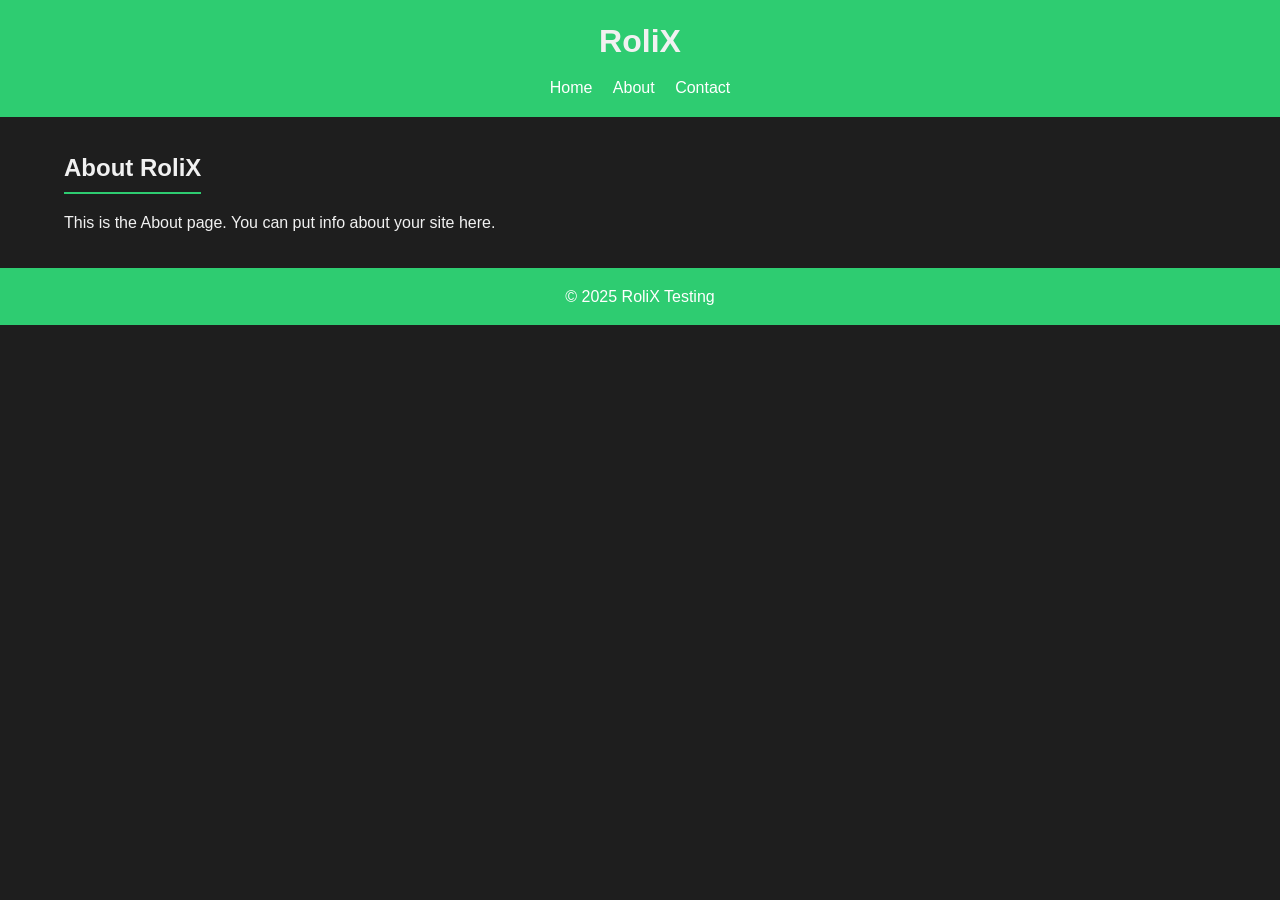
==== About.html @ ed935cb7 "Create About.html" ====
<!DOCTYPE html>
<html lang="en">
<head>
  <meta charset="UTF-8">
  <meta name="viewport" content="width=device-width, initial-scale=1.0">
  <title>About - RoliX</title>
  <style>
    /* General Reset */
    * {
      margin: 0;
      padding: 0;
      box-sizing: border-box;
    }

    body {
      font-family: Arial, sans-serif;
      background-color: #1e1e1e;
      color: #f1f1f1;
      line-height: 1.6;
    }

    /* Header / Navbar */
    header {
      background: #2ecc71;
      padding: 1rem;
      text-align: center;
    }

    header h1 {
      margin-bottom: 0.5rem;
    }

    nav {
      margin-top: 0.5rem;
    }

    nav a {
      color: white;
      margin: 0 0.5rem;
      text-decoration: none;
    }

    nav a:hover {
      text-decoration: underline;
    }

    .container {
      width: 90%;
      margin: 2rem auto;
    }

    h2 {
      margin-bottom: 1rem;
      border-bottom: 2px solid #2ecc71;
      display: inline-block;
      padding-bottom: 0.3rem;
    }

    footer {
      text-align: center;
      margin: 2rem 0;
      padding: 1rem;
      background: #2ecc71;
      color: white;
    }
  </style>
</head>
<body>
  <header>
    <h1>RoliX</h1>
    <nav>
      <a href="index.html">Home</a>
      <a href="About.html">About</a>
      <a href="Contact.html">Contact</a>
    </nav>
  </header>

  <div class="container">
    <h2>About RoliX</h2>
    <p>This is the About page. You can put info about your site here.</p>
  </div>

  <footer>
    <p>&copy; 2025 RoliX Testing</p>
  </footer>
</body>
</html>
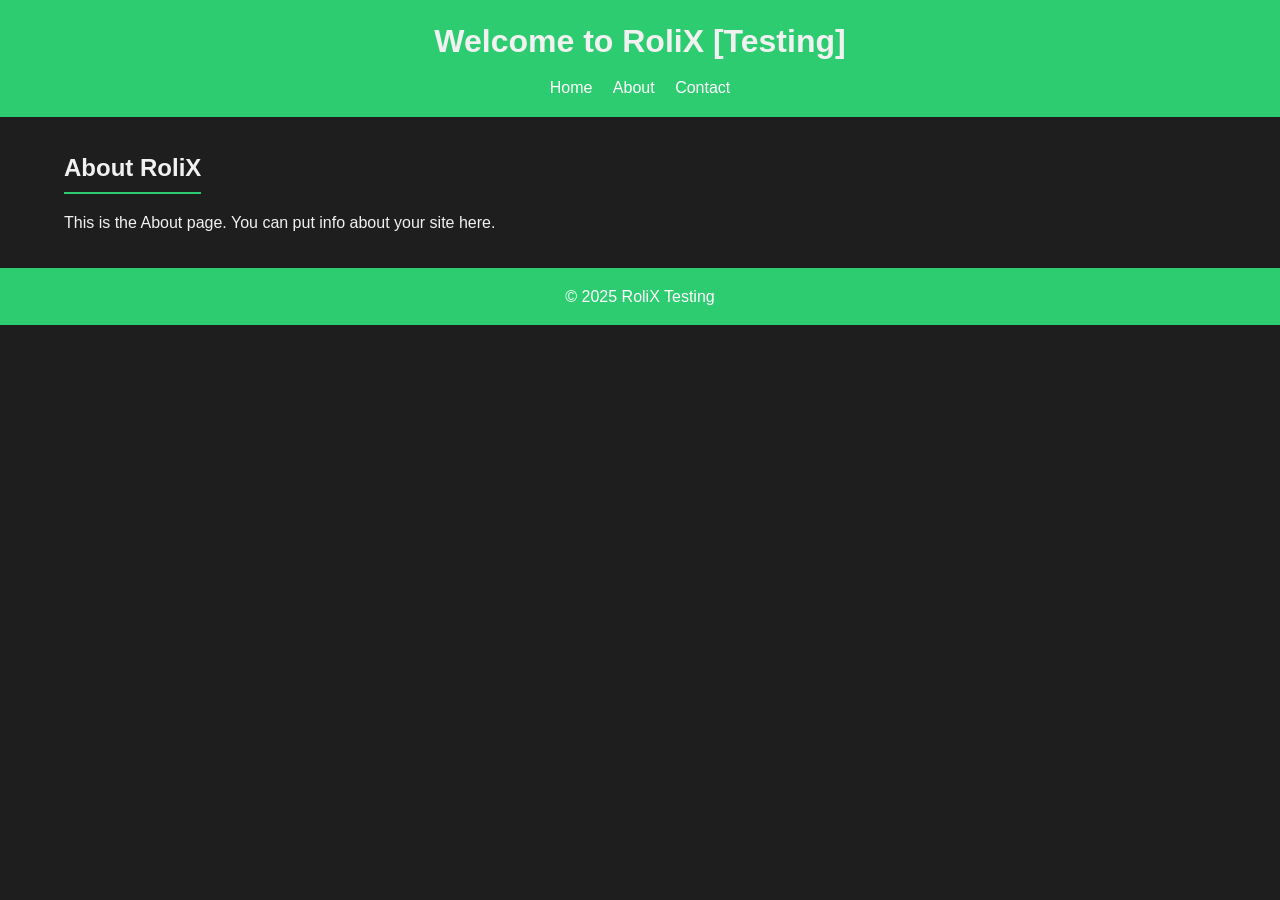
==== commit 95c61071: "Update About.html" ====
--- a/About.html
+++ b/About.html
@@ -67,7 +67,7 @@
 </head>
 <body>
   <header>
-    <h1>RoliX</h1>
+    <h1>Welcome to RoliX [Testing]</h1>
     <nav>
       <a href="index.html">Home</a>
       <a href="About.html">About</a>
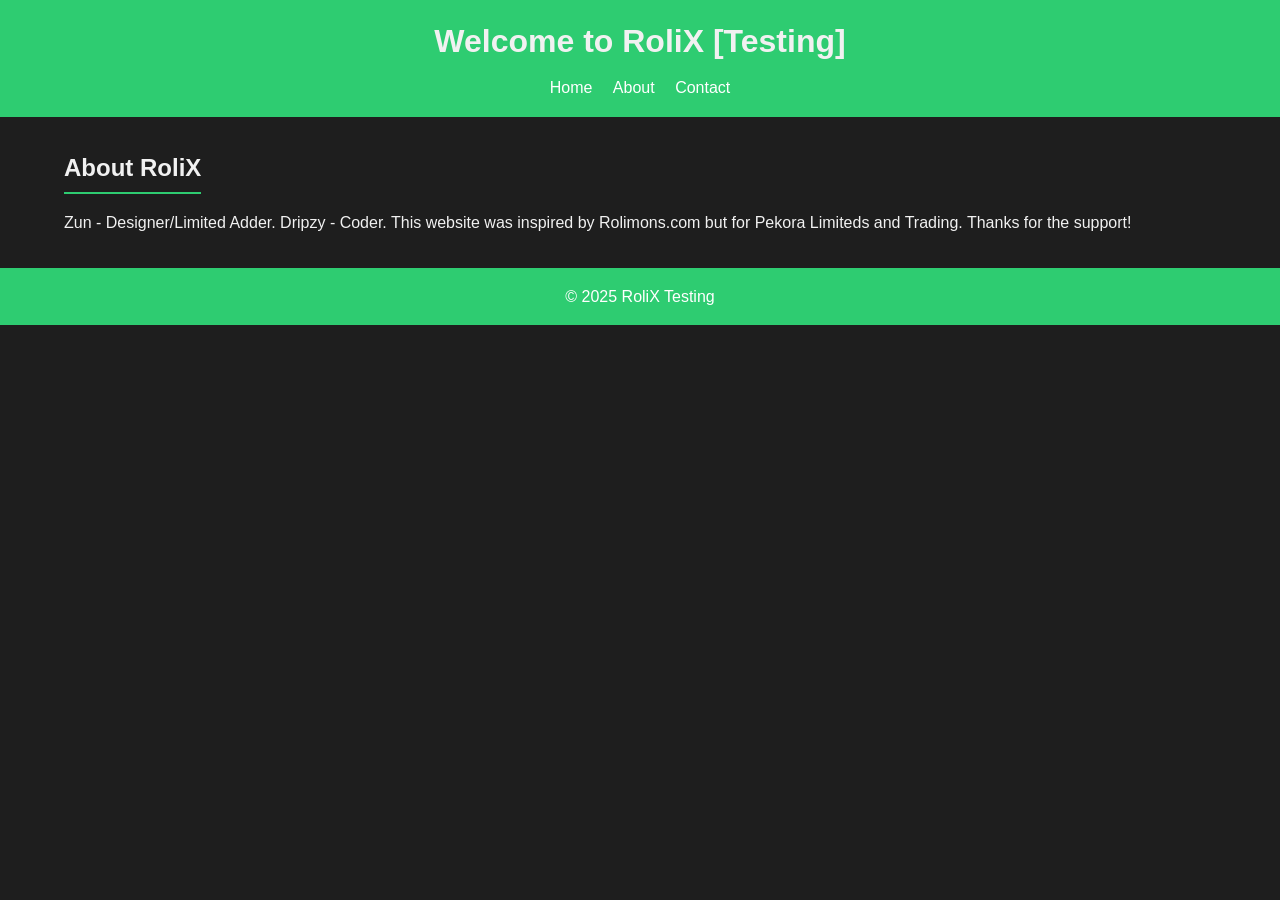
==== commit 91833f71: "Update About.html" ====
--- a/About.html
+++ b/About.html
@@ -77,7 +77,7 @@
 
   <div class="container">
     <h2>About RoliX</h2>
-    <p>This is the About page. You can put info about your site here.</p>
+    <p>Zun - Designer/Limited Adder. Dripzy - Coder. This website was inspired by Rolimons.com but for Pekora Limiteds and Trading. Thanks for the support!</p>
   </div>
 
   <footer>
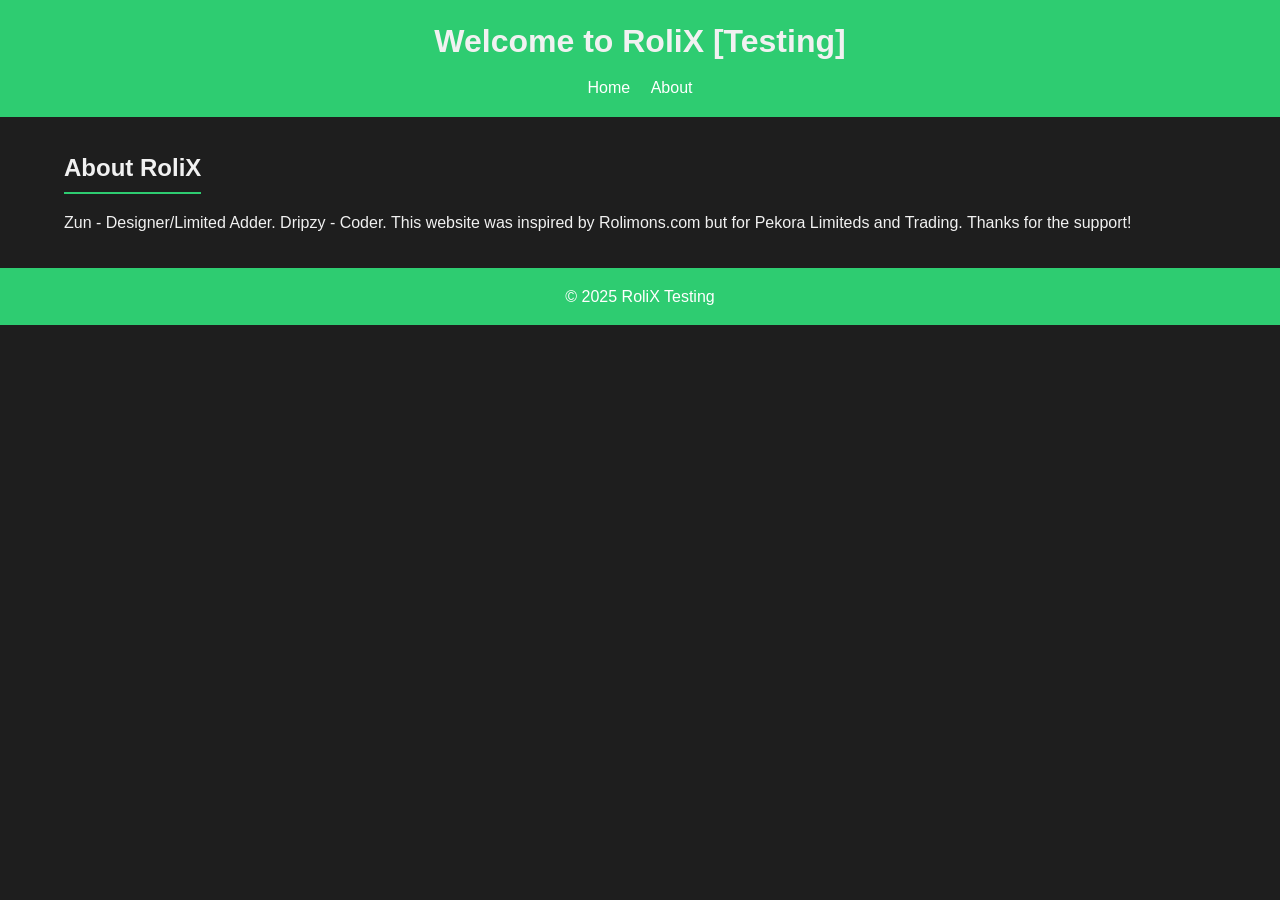
==== commit 7a6a6b8e: "Update About.html" ====
--- a/About.html
+++ b/About.html
@@ -71,7 +71,6 @@
     <nav>
       <a href="index.html">Home</a>
       <a href="About.html">About</a>
-      <a href="Contact.html">Contact</a>
     </nav>
   </header>
 
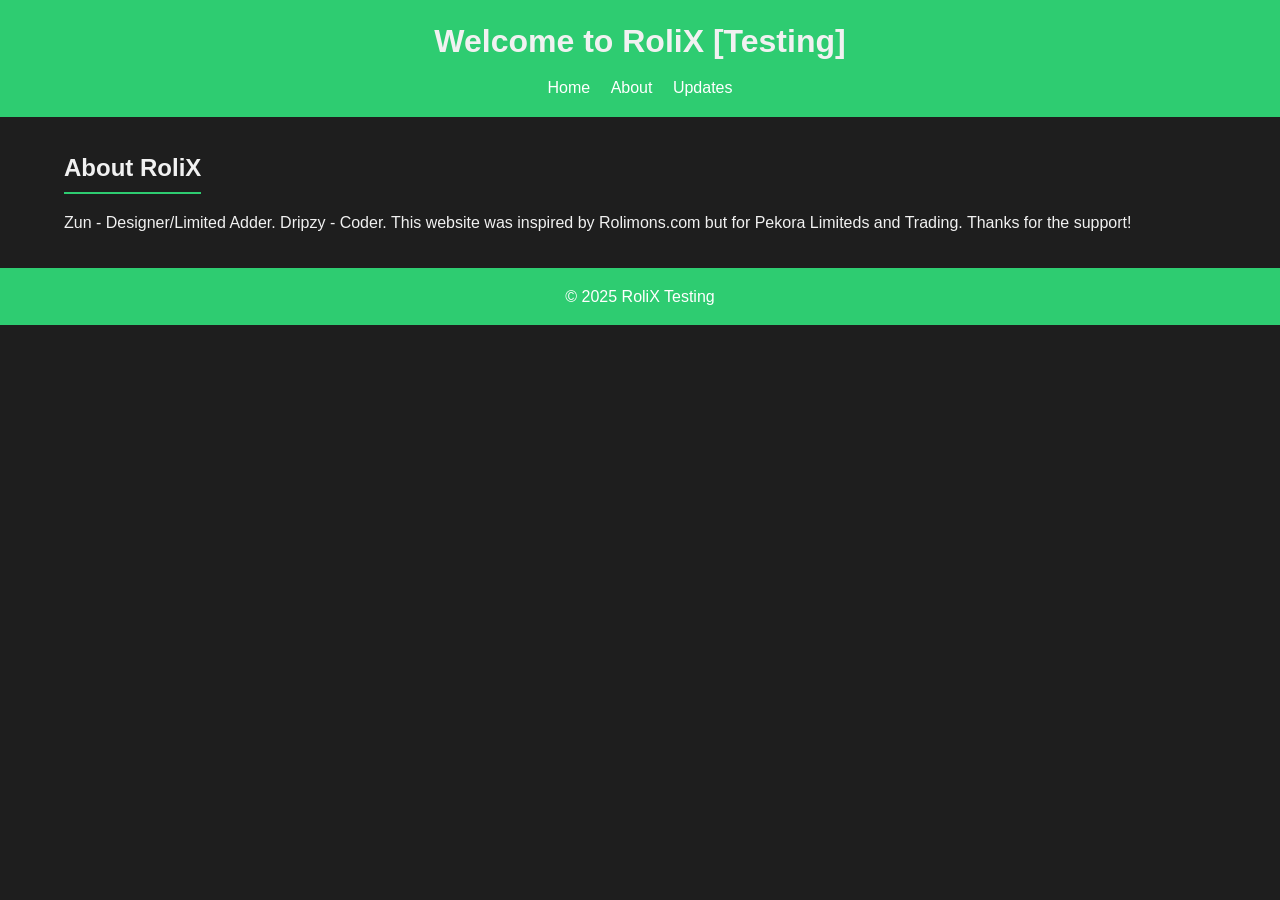
==== commit 99eb305a: "Update About.html" ====
--- a/About.html
+++ b/About.html
@@ -71,6 +71,7 @@
     <nav>
       <a href="index.html">Home</a>
       <a href="About.html">About</a>
+      <a href="Updates.html">Updates</a>
     </nav>
   </header>
 
@@ -84,3 +85,4 @@
   </footer>
 </body>
 </html>
+
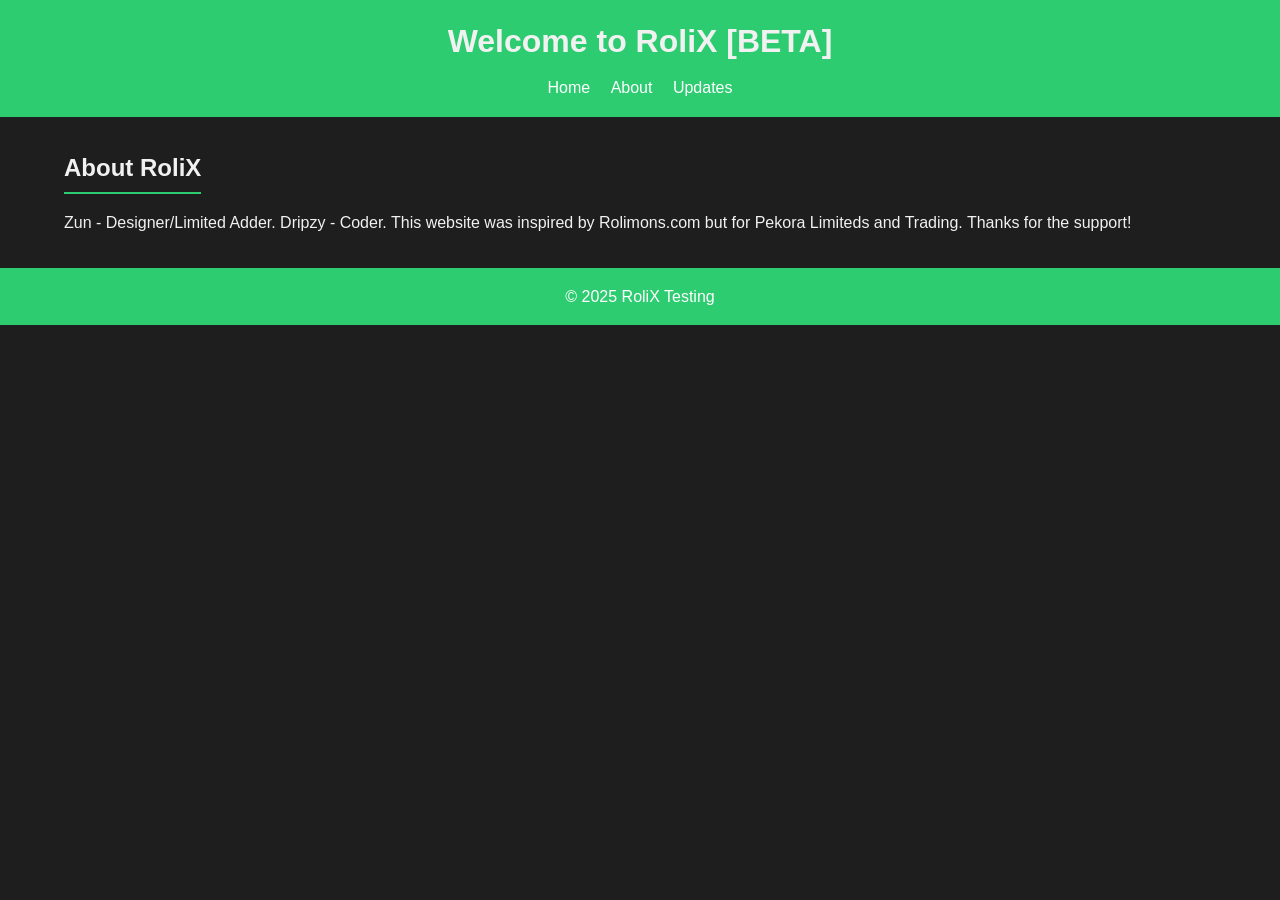
==== commit 04144ecb: "Update About.html" ====
--- a/About.html
+++ b/About.html
@@ -67,7 +67,7 @@
 </head>
 <body>
   <header>
-    <h1>Welcome to RoliX [Testing]</h1>
+    <h1>Welcome to RoliX [BETA]</h1>
     <nav>
       <a href="index.html">Home</a>
       <a href="About.html">About</a>
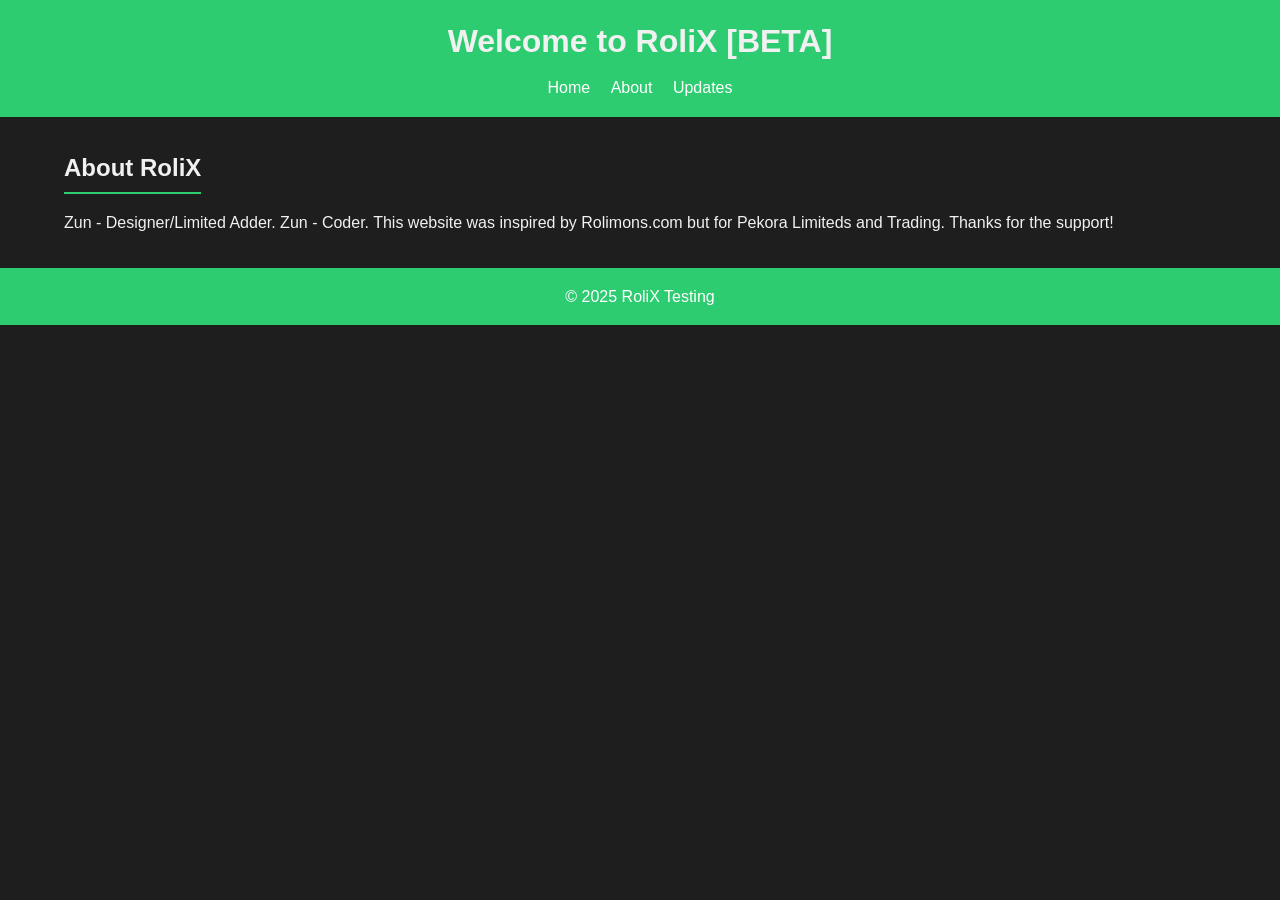
==== commit ea60ecd9: "Update About.html" ====
--- a/About.html
+++ b/About.html
@@ -77,7 +77,7 @@
 
   <div class="container">
     <h2>About RoliX</h2>
-    <p>Zun - Designer/Limited Adder. Dripzy - Coder. This website was inspired by Rolimons.com but for Pekora Limiteds and Trading. Thanks for the support!</p>
+    <p>Zun - Designer/Limited Adder. Zun - Coder. This website was inspired by Rolimons.com but for Pekora Limiteds and Trading. Thanks for the support!</p>
   </div>
 
   <footer>
